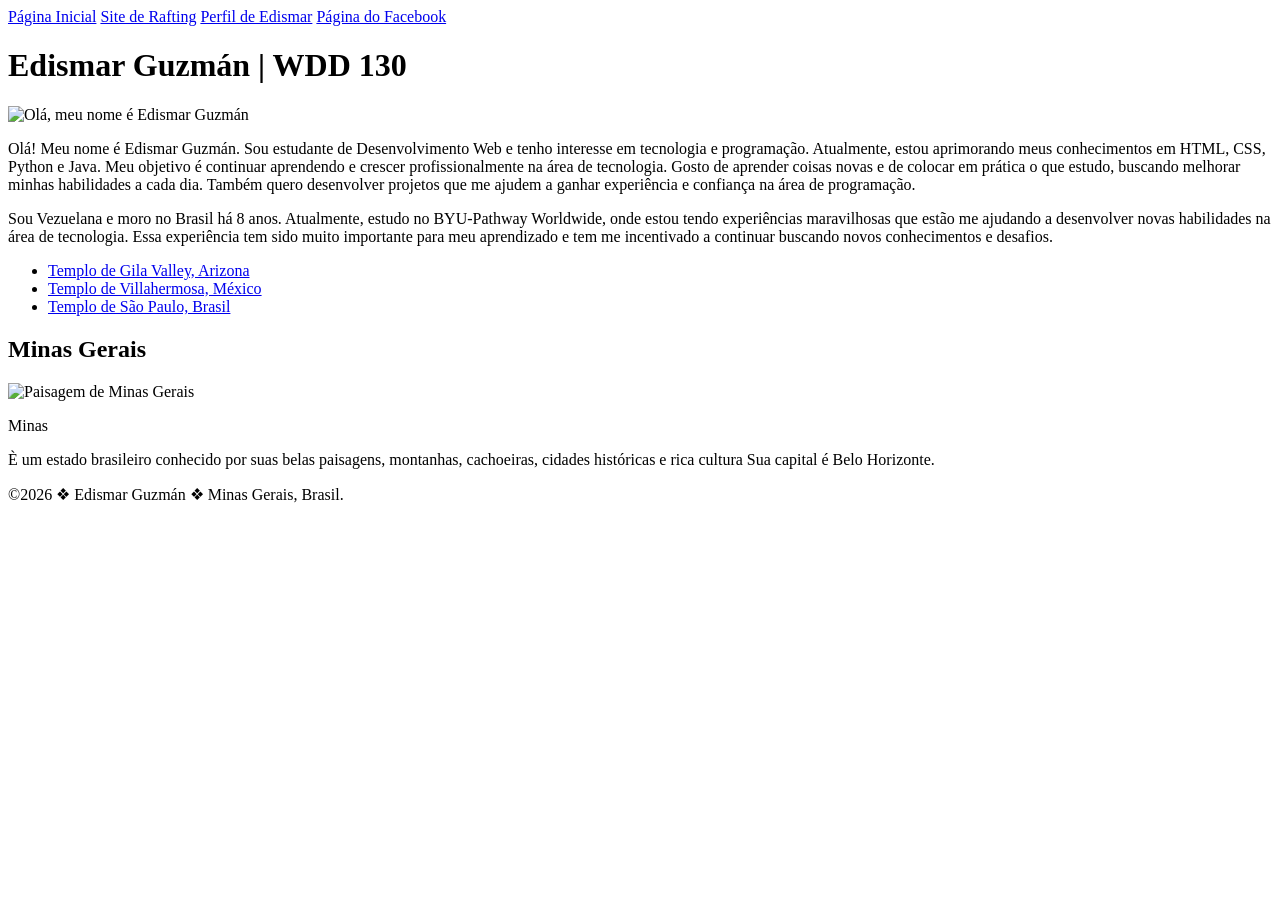
==== semana03/index.html @ 3b8fd36e "Corrige requisitos da página Sobre Nós" ====
<!DOCTYPE html>
<html lang="pt-br">

<head>
    <meta charset="UTF-8">
    <meta name="viewport" content="width=device-width, initial-scale=1.0">
    <title>Edismar Guzmán | WDD 130</title>
    <meta name="description" content="Página inicial de Edismar Guzmán, estudante de
    desenvolvimento web no curso WDD 130 da BYU-Idaho.">
    <meta name="author" content="Edismar Guzmán">
    <link rel="stylesheet" href="estilos/estilos.css">
</head>

<body>
    <header>
        <nav>
            <a href="#">Página Inicial</a>
            <a href="wwr/">Site de Rafting</a>
            <a href="https://Linkedin.com/in/edismar">Perfil de Edismar</a>
            <a href="https://www.facebook.com/">Página do Facebook</a>
    </header>
    <main>
        <h1 class=" identacao">Edismar Guzmán | WDD 130</h1>
        <img src="imagens/perfil.jpg" alt="Olá, meu nome é Edismar Guzmán" width="200">
        <p class="identacao"> Olá! Meu nome é Edismar Guzmán. Sou estudante de
            Desenvolvimento Web e
            tenho interesse em tecnologia
            e programação. Atualmente, estou aprimorando meus conhecimentos em HTML, CSS,
            Python e
            Java. Meu
            objetivo é continuar aprendendo e crescer profissionalmente na área de
            tecnologia. Gosto
            de aprender
            coisas novas e de colocar em prática o que estudo, buscando melhorar minhas
            habilidades
            a cada dia.
            Também quero desenvolver projetos que me ajudem a ganhar experiência e confiança
            na área
            de
            programação.</p>


        <p class="identacao"> Sou Vezuelana e moro no Brasil há 8 anos. Atualmente,
            estudo no
            BYU-Pathway Worldwide,
            onde estou
            tendo experiências maravilhosas que estão me ajudando a desenvolver novas
            habilidades na
            área de
            tecnologia. Essa experiência tem sido muito importante para meu aprendizado
            e tem me
            incentivado a
            continuar buscando novos conhecimentos e desafios.</p>


        <ul class="caixa  identacao">
            <li><a
                  href="https://newsroom.churchofjesuschrist.org/article/the-gila-valley-arizona-temple">Templo
                    de Gila Valley, Arizona</a></li>
            <li><a
                  href="https://newsroom.churchofjesuschrist.org/article/villahermosa-mexico-temple">Templo
                    de Villahermosa, México</a></li>
            <li><a
                  href="https://newsroom.churchofjesuschrist.org/article/s%C3%A3o-paulo-brazil-temple">Templo
                    de São Paulo, Brasil
                </a>
            </li>
        </ul>


    </main>


    <aside class="caixa">
        <h2>Minas Gerais</h2>
        <img src="imagens/minas.webp" alt="Paisagem de Minas Gerais" width="200">
        <p>Minas</p>
        <p>È um estado brasileiro conhecido por suas belas paisagens,
            montanhas,
            cachoeiras,
            cidades históricas e rica cultura
            Sua capital é Belo Horizonte.
        </p>
    </aside>
    <footer>

        <p>&copy;2026 &#10070; Edismar Guzmán &#10070; Minas Gerais, Brasil. </p>

    </footer>
</body>

</html>
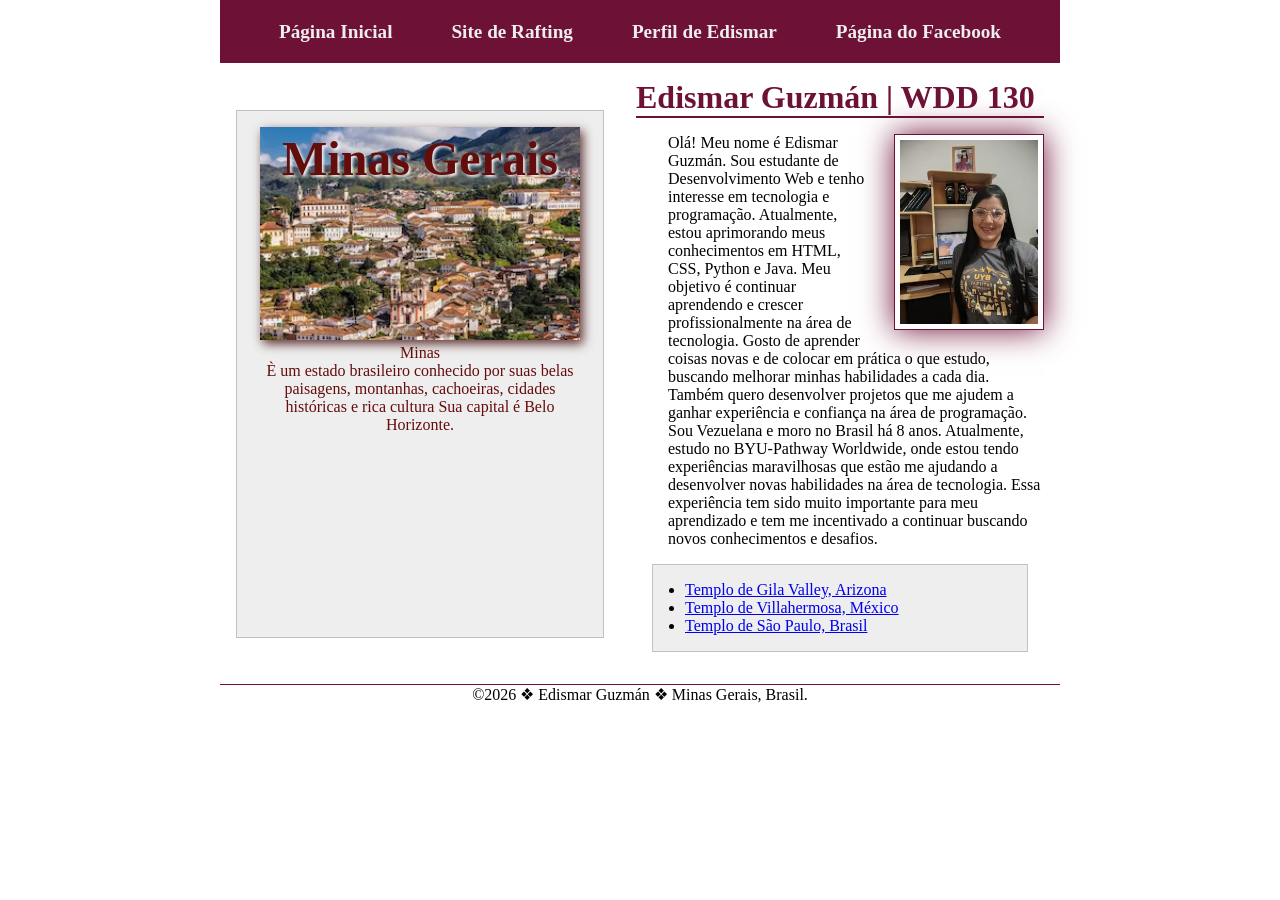
==== commit e9392c67: "Concluir atividades CSS Grid wDD130" ====
--- a/semana03/index.html
+++ b/semana03/index.html
@@ -8,80 +8,83 @@
     <meta name="description" content="Página inicial de Edismar Guzmán, estudante de
     desenvolvimento web no curso WDD 130 da BYU-Idaho.">
     <meta name="author" content="Edismar Guzmán">
-    <link rel="stylesheet" href="estilos/estilos.css">
+    <link rel="stylesheet" href="../estilos/estilos.css">
 </head>
 
 <body>
     <header>
         <nav>
             <a href="#">Página Inicial</a>
-            <a href="wwr/">Site de Rafting</a>
+            <a href="../wwr/sobre.html">Site de Rafting</a>
             <a href="https://Linkedin.com/in/edismar">Perfil de Edismar</a>
             <a href="https://www.facebook.com/">Página do Facebook</a>
+        </nav>
     </header>
-    <main>
-        <h1 class=" identacao">Edismar Guzmán | WDD 130</h1>
-        <img src="imagens/perfil.jpg" alt="Olá, meu nome é Edismar Guzmán" width="200">
-        <p class="identacao"> Olá! Meu nome é Edismar Guzmán. Sou estudante de
-            Desenvolvimento Web e
-            tenho interesse em tecnologia
-            e programação. Atualmente, estou aprimorando meus conhecimentos em HTML, CSS,
-            Python e
-            Java. Meu
-            objetivo é continuar aprendendo e crescer profissionalmente na área de
-            tecnologia. Gosto
-            de aprender
-            coisas novas e de colocar em prática o que estudo, buscando melhorar minhas
-            habilidades
-            a cada dia.
-            Também quero desenvolver projetos que me ajudem a ganhar experiência e confiança
-            na área
-            de
-            programação.</p>
+    <div class="grid">
+        <main>
+            <h1>Edismar Guzmán | WDD 130</h1>
+            <img src="../imagens/perfil.jpg" alt="Olá, meu nome é Edismar Guzmán" width="200">
+            <p class="identacao"> Olá! Meu nome é Edismar Guzmán. Sou estudante de
+                Desenvolvimento Web e
+                tenho interesse em tecnologia
+                e programação. Atualmente, estou aprimorando meus conhecimentos em HTML, CSS,
+                Python e
+                Java. Meu
+                objetivo é continuar aprendendo e crescer profissionalmente na área de
+                tecnologia. Gosto
+                de aprender
+                coisas novas e de colocar em prática o que estudo, buscando melhorar minhas
+                habilidades
+                a cada dia.
+                Também quero desenvolver projetos que me ajudem a ganhar experiência e confiança
+                na área
+                de
+                programação.</p>
 
 
-        <p class="identacao"> Sou Vezuelana e moro no Brasil há 8 anos. Atualmente,
-            estudo no
-            BYU-Pathway Worldwide,
-            onde estou
-            tendo experiências maravilhosas que estão me ajudando a desenvolver novas
-            habilidades na
-            área de
-            tecnologia. Essa experiência tem sido muito importante para meu aprendizado
-            e tem me
-            incentivado a
-            continuar buscando novos conhecimentos e desafios.</p>
+            <p class="identacao"> Sou Vezuelana e moro no Brasil há 8 anos. Atualmente,
+                estudo no
+                BYU-Pathway Worldwide,
+                onde estou
+                tendo experiências maravilhosas que estão me ajudando a desenvolver novas
+                habilidades na
+                área de
+                tecnologia. Essa experiência tem sido muito importante para meu aprendizado
+                e tem me
+                incentivado a
+                continuar buscando novos conhecimentos e desafios.</p>
 
 
-        <ul class="caixa  identacao">
-            <li><a
-                  href="https://newsroom.churchofjesuschrist.org/article/the-gila-valley-arizona-temple">Templo
-                    de Gila Valley, Arizona</a></li>
-            <li><a
-                  href="https://newsroom.churchofjesuschrist.org/article/villahermosa-mexico-temple">Templo
-                    de Villahermosa, México</a></li>
-            <li><a
-                  href="https://newsroom.churchofjesuschrist.org/article/s%C3%A3o-paulo-brazil-temple">Templo
-                    de São Paulo, Brasil
-                </a>
-            </li>
-        </ul>
+            <ul class="caixa  identacao">
+                <li><a
+                      href="https://newsroom.churchofjesuschrist.org/article/the-gila-valley-arizona-temple">Templo
+                        de Gila Valley, Arizona</a></li>
+                <li><a
+                      href="https://newsroom.churchofjesuschrist.org/article/villahermosa-mexico-temple">Templo
+                        de Villahermosa, México</a></li>
+                <li><a
+                      href="https://newsroom.churchofjesuschrist.org/article/s%C3%A3o-paulo-brazil-temple">Templo
+                        de São Paulo, Brasil
+                    </a>
+                </li>
+            </ul>
 
 
-    </main>
+        </main>
 
 
-    <aside class="caixa">
-        <h2>Minas Gerais</h2>
-        <img src="imagens/minas.webp" alt="Paisagem de Minas Gerais" width="200">
-        <p>Minas</p>
-        <p>È um estado brasileiro conhecido por suas belas paisagens,
-            montanhas,
-            cachoeiras,
-            cidades históricas e rica cultura
-            Sua capital é Belo Horizonte.
-        </p>
-    </aside>
+        <aside class="caixa">
+            <h2>Minas Gerais</h2>
+            <img src="../imagens/minas.webp" alt="Paisagem de Minas Gerais" width="200">
+            <p>Minas</p>
+            <p>È um estado brasileiro conhecido por suas belas paisagens,
+                montanhas,
+                cachoeiras,
+                cidades históricas e rica cultura
+                Sua capital é Belo Horizonte.
+            </p>
+        </aside>
+    </div>
     <footer>
 
         <p>&copy;2026 &#10070; Edismar Guzmán &#10070; Minas Gerais, Brasil. </p>
--- a/estilos/estilos.css
+++ b/estilos/estilos.css
@@ -0,0 +1,131 @@
+/*Resetar CSS do meu projeto*/
+
+* {
+    margin: 0;
+    padding: 0;
+    box-sizing: border-box;
+}
+
+:root {
+    --cor-principal: #6E1136;
+    --cor-clara: #eee;
+    --cor-borda: #6E1136;
+    --espacamento: 10px;
+}
+
+.grid {
+    display: grid;
+    grid-template-columns: 25rem 1fr;
+    align-items: center;
+
+}
+
+header,
+footer,
+.grid {
+    max-width: 840px;
+    margin: 0 auto;
+}
+
+aside {
+    width: 23rem;
+    color: #640d0d;
+    text-align: center;
+    position: relative;
+    grid-column: 1 / 2;
+    grid-row: 1 / 2;
+    padding: 1rem;
+    min-height: 33rem;
+    padding-bottom: 2rem;
+}
+
+aside img {
+    width: 320px;
+    height: auto;
+    font-size: 25px;
+    box-shadow: 3px 4px 10px #5f3232;
+    ;
+
+}
+
+aside h2 {
+    position: absolute;
+    top: 20px;
+    left: 0;
+    right: 0;
+    text-align: center;
+    font-size: 3rem;
+    text-shadow: 2px 2px 3px rgb(245, 245, 245);
+
+}
+
+main {
+    grid-column: 2 / 3;
+    margin: 1rem;
+}
+
+main img {
+    margin-left: 20px;
+    margin-bottom: 20px;
+    width: 150px;
+    height: auto;
+    border: 1px solid var(--cor-borda);
+    padding: 5px;
+    box-shadow: 0 0 30px var(--cor-borda);
+    float: right;
+
+}
+
+p {
+    padding: 0;
+}
+
+header,
+footer {
+    margin-top: 15px;
+    border-top: 1px solid var(--cor-borda);
+    text-align: center;
+    max-width: 840px;
+    margin: 0 auto;
+
+}
+
+nav {
+    background-color: var(--cor-principal);
+    padding: var(--espacamento);
+    display: flex;
+    justify-content: space-evenly;
+    align-items: center;
+}
+
+nav a {
+    display: block;
+    color: var(--cor-clara);
+    padding: var(--espacamento);
+
+    text-decoration: none;
+    font-size: 1.2rem;
+    font-weight: 700;
+}
+
+h1 {
+    color: var(--cor-principal);
+    border-bottom: 2px solid var(--cor-principal);
+    margin-bottom: 1rem;
+
+}
+
+/* Selectores de classe */
+
+.caixa {
+
+    border: 1px solid rgba(11, 15, 4, 0.2);
+    padding: 1rem;
+    margin: 1em;
+    background-color: var(--cor-clara);
+}
+
+.identacao {
+    padding-left: 2rem;
+
+}
